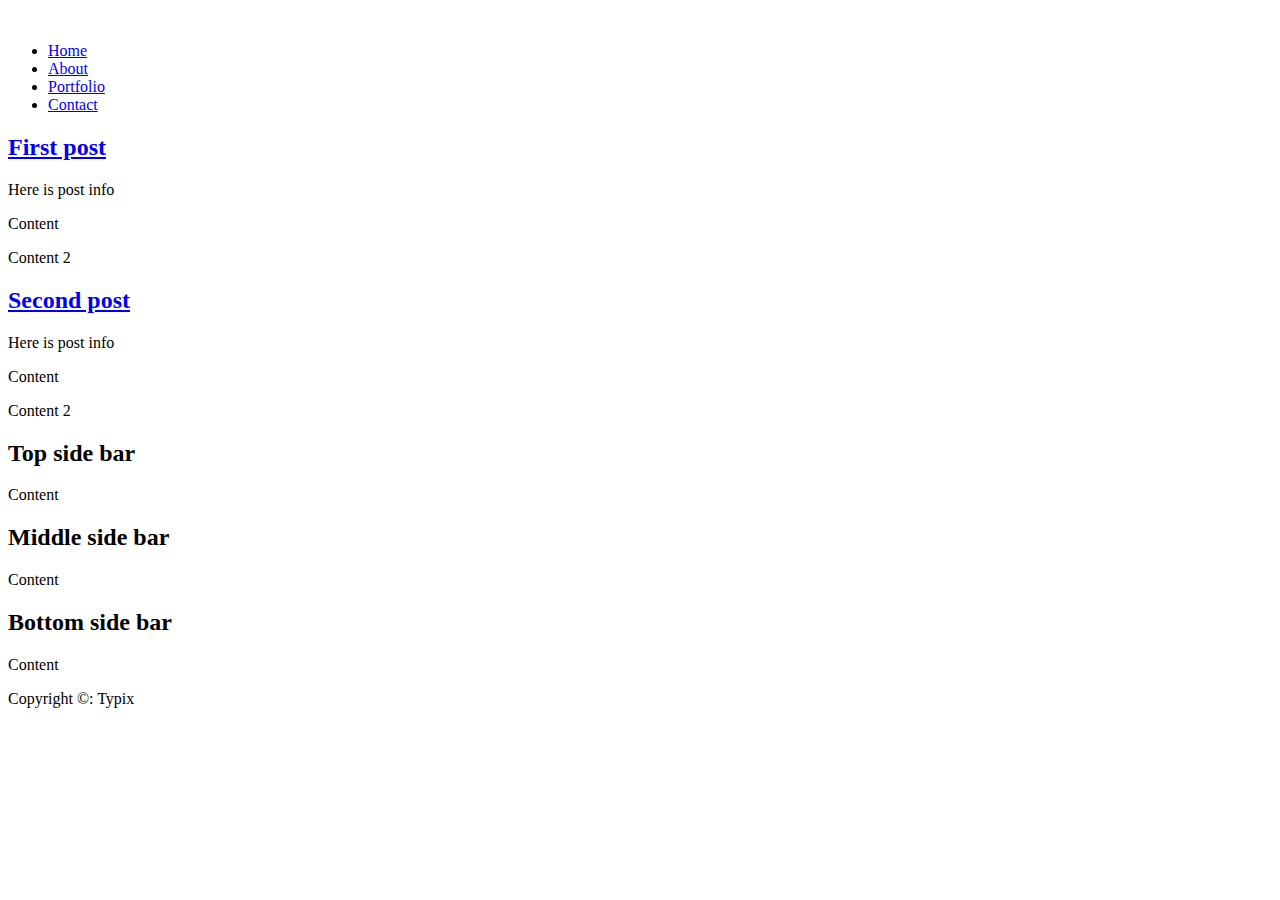
==== index.html @ 43bd3da0 "Create index.html" ====
<!DOCTYPE html>
<html lang="cs">
<head>
	<title>Template</title>
	<meta charset="utf-8" />
	<link rel="stylesheet" href="template.css" type="text/css" />
	<meta name="viewport" content="width-device-width, initial-scale=1.0"/>
</head>
<body class="body">
	<header class="mainheader">
		<img src="">
		<nav><ul>
			<li><a href="#" class="active">Home</a></li>
			<li><a href="#">About</a></li>
			<li><a href="#">Portfolio</a></li>
			<li><a href="#">Contact</a></li>
		</ul></nav>
	</header>

	<div class="maincontent">
		<div class="content">
			<article class="topcontent">
				<header>
				<h2><a href="#" title="First Post">First post</a></h2>
				</header>

				<footer>
					<p class="postinfo">Here is post info</p>
				</footer>

				<content>
					<p>
						Content
					</p>
					<p>
						Content 2
					</p>		
				</content>
			</article>
			<article class="bottomcontent">
				<header>
				<h2><a href="#" title="Second Post">Second post</a></h2>
				</header>

				<footer>
					<p class="postinfo">Here is post info</p>
				</footer>

				<content>
					<p>
						Content
					</p>
					<p>
						Content 2
					</p>		
				</content>
			</article>
		</div>
	</div>

	<aside class="top_sidebar">
		<article>
			<h2>Top side bar</h2>
			<p>Content</p>
		</article>
	</aside>
	<aside class="middle_sidebar">
		<article>
			<h2>Middle side bar</h2>
			<p>Content</p>
		</article>
	</aside>
	<aside class="bottom_sidebar">
		<article>
			<h2>Bottom side bar</h2>
			<p>Content</p>
		</article>
	</aside>

	<footer class="mainfooter">
		<p>Copyright &copy: Typix</p>
	</footer>
</body>

</html>
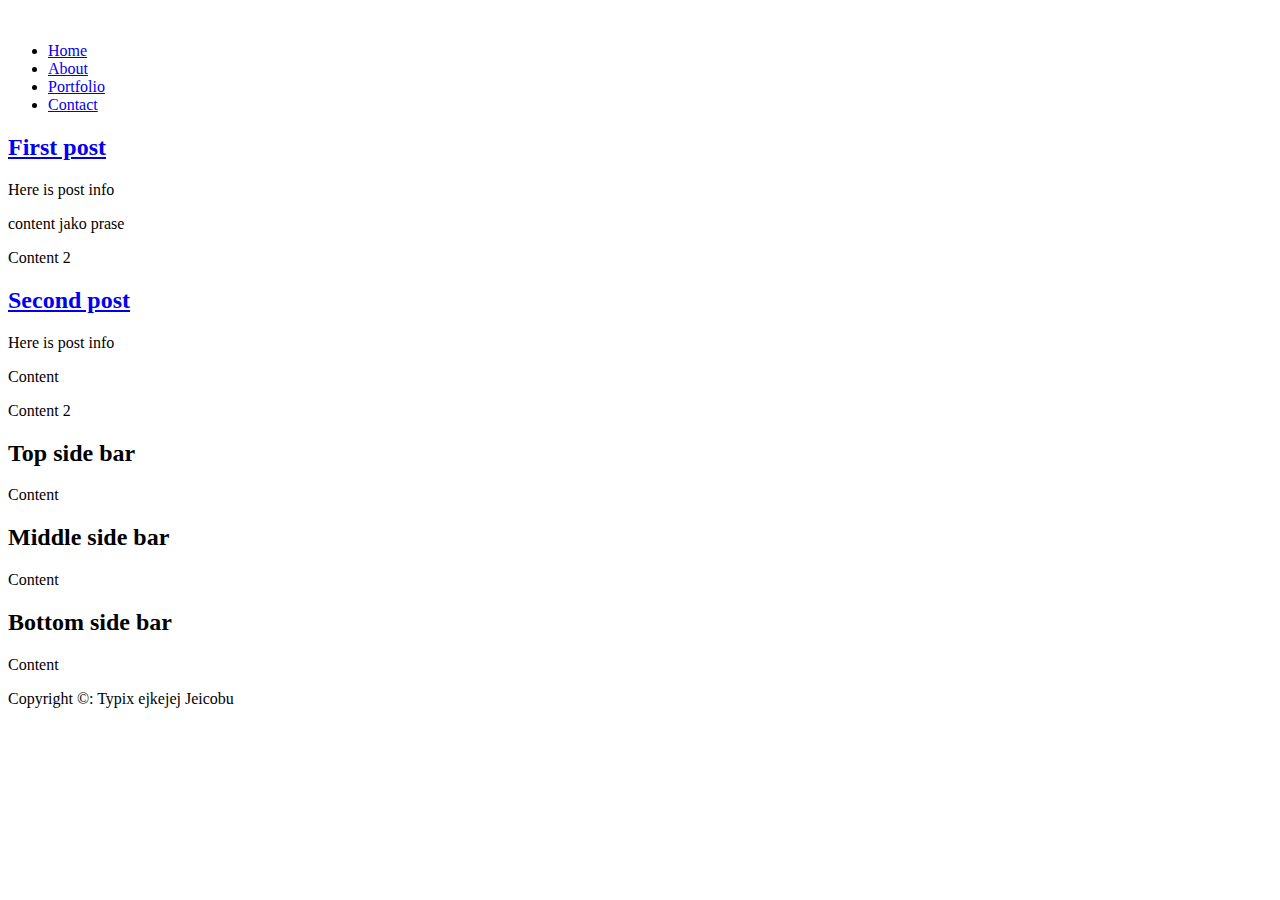
==== commit e0bf251d: "Update index.html" ====
--- a/index.html
+++ b/index.html
@@ -30,7 +30,7 @@
 
 				<content>
 					<p>
-						Content
+						content jako prase
 					</p>
 					<p>
 						Content 2
@@ -78,7 +78,7 @@
 	</aside>
 
 	<footer class="mainfooter">
-		<p>Copyright &copy: Typix</p>
+		<p>Copyright &copy: Typix ejkejej Jeicobu</p>
 	</footer>
 </body>
 
